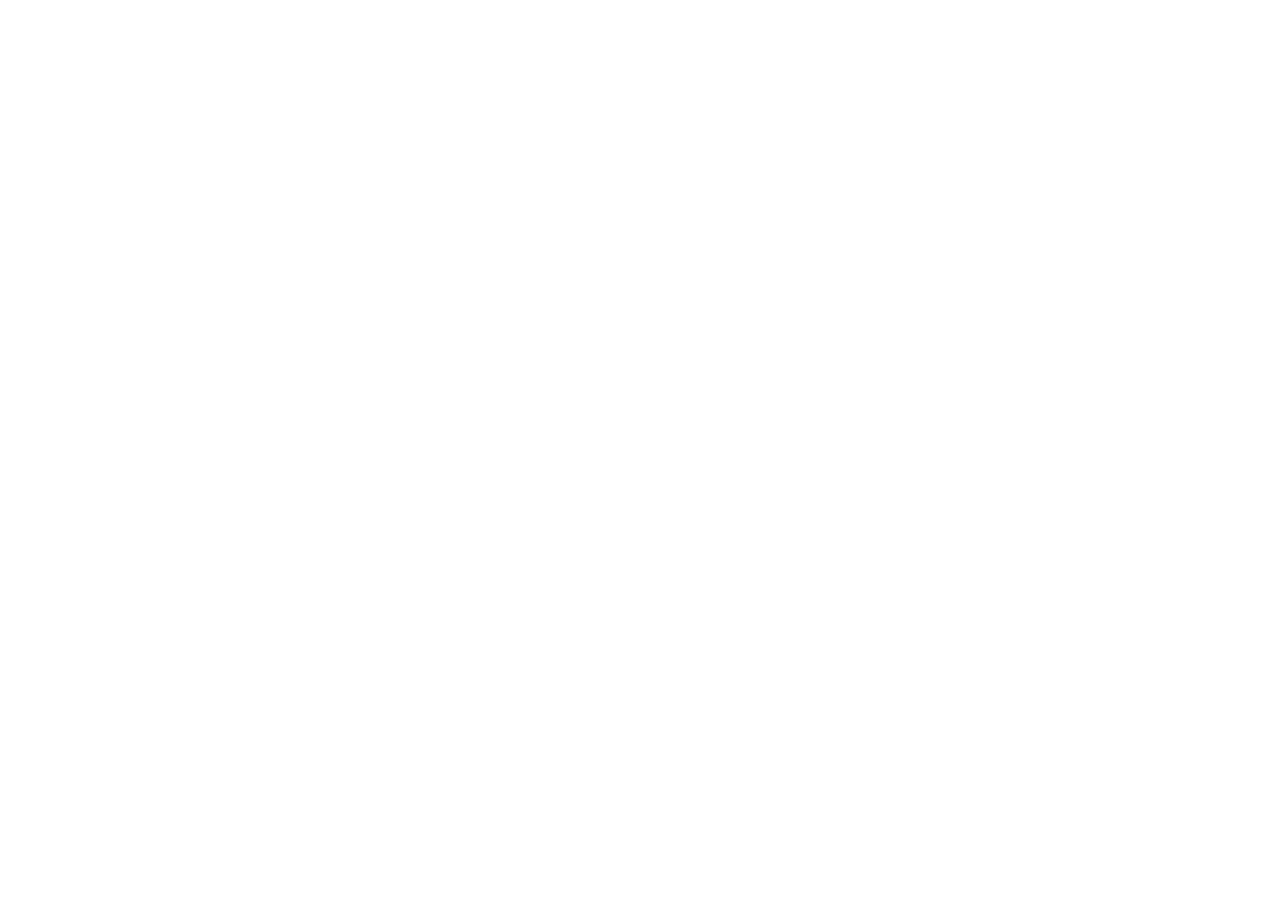
==== 123.html @ a20a1c56 "Add files via upload" ====
<!DOCTYPE html>
<html lang="en">
<head>
    <meta charset="UTF-8">
    <meta name="viewport" content="width=device-width, initial-scale=1.0">
    <title>Document</title>
</head>
<body>
    
</body>
</html>
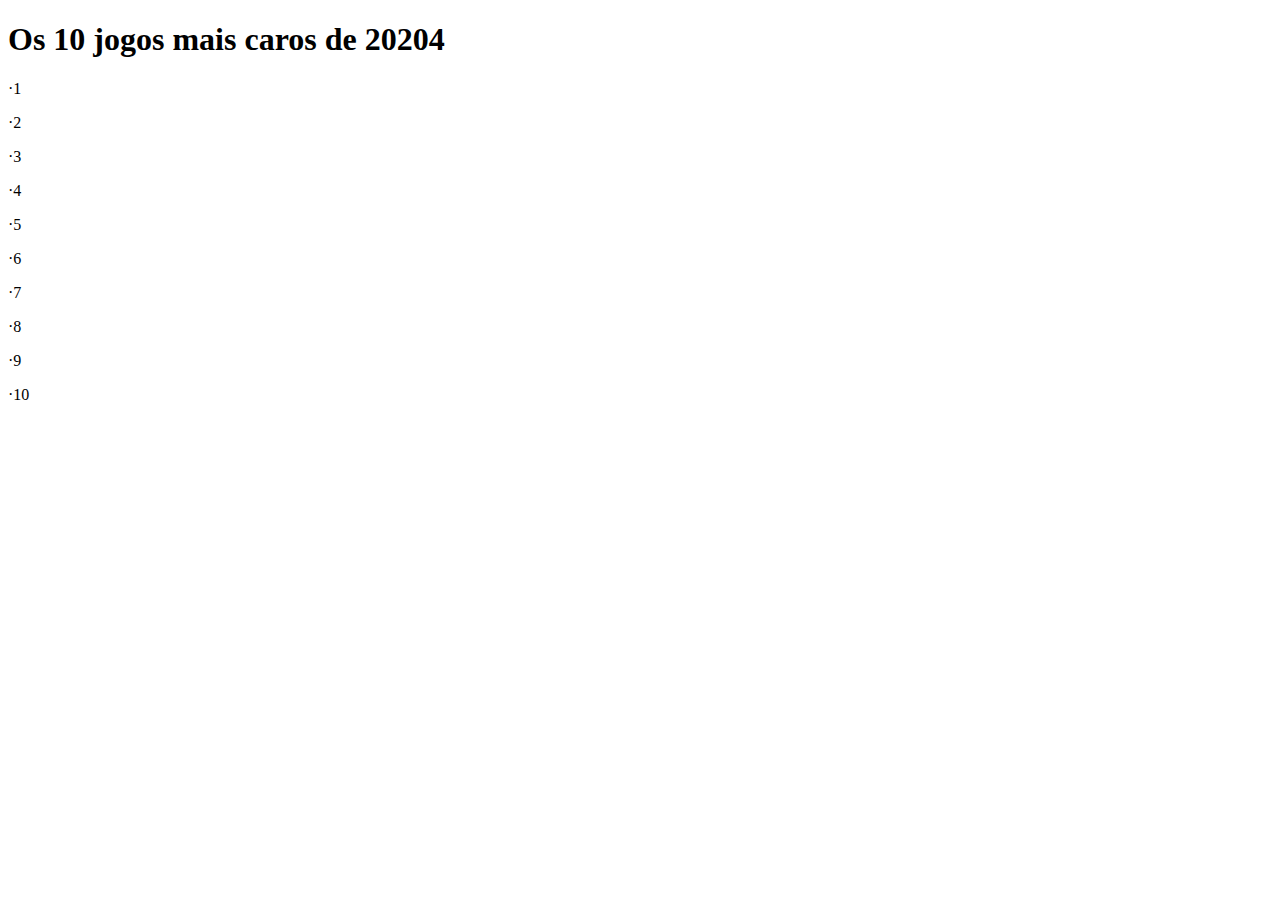
==== commit 1b008d0a: "1" ====
--- a/123.html
+++ b/123.html
@@ -6,6 +6,16 @@
     <title>Document</title>
 </head>
 <body>
-    
+  <h1>Os 10 jogos mais caros de 20204</h1>
+ <p>·1</p> 
+ <p>·2</p>
+ <p>·3</p>
+ <p>·4</p>
+ <p>·5</p>
+ <p>·6</p>
+ <p>·7</p>
+ <p>·8</p>
+ <p>·9</p>
+ <p>·10</p>
 </body>
 </html>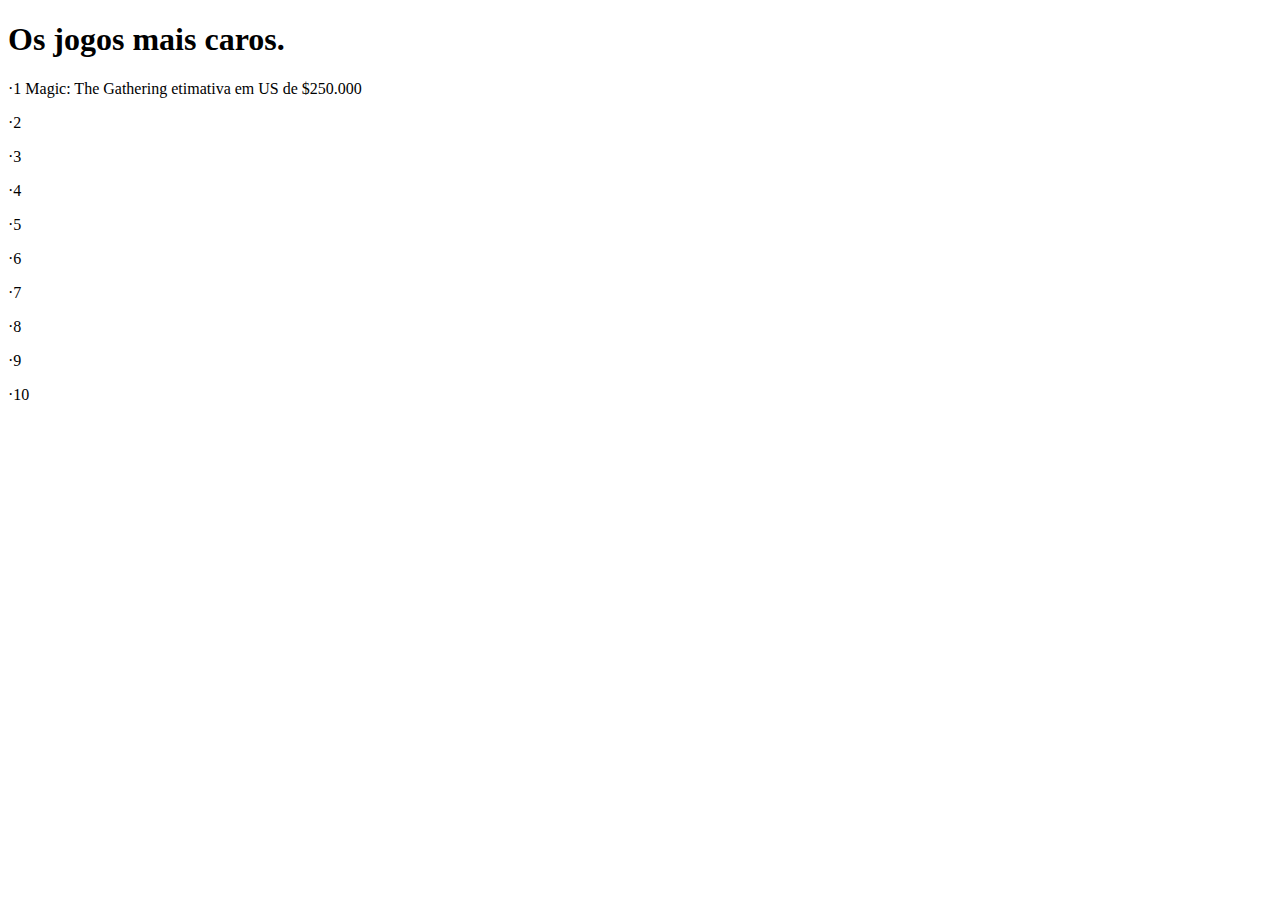
==== commit 563be36a: "123" ====
--- a/123.html
+++ b/123.html
@@ -6,8 +6,8 @@
     <title>Document</title>
 </head>
 <body>
-  <h1>Os 10 jogos mais caros de 20204</h1>
- <p>·1</p> 
+  <h1>Os jogos mais caros.</h1>
+ <p>·1 Magic: The Gathering etimativa em US de $250.000 </p> 
  <p>·2</p>
  <p>·3</p>
  <p>·4</p>
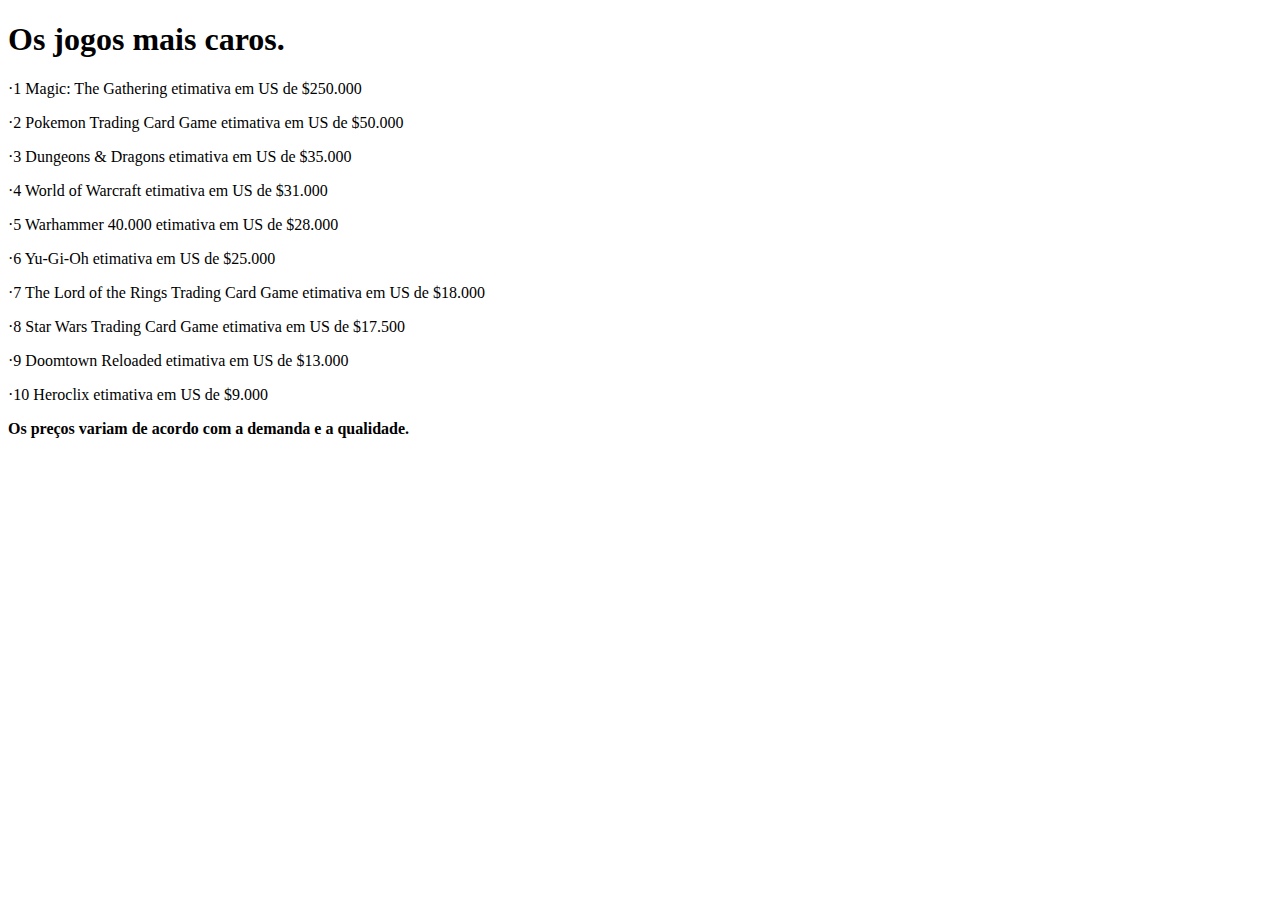
==== commit 326613c2: "123" ====
--- a/123.html
+++ b/123.html
@@ -8,14 +8,15 @@
 <body>
   <h1>Os jogos mais caros.</h1>
  <p>·1 Magic: The Gathering etimativa em US de $250.000 </p> 
- <p>·2</p>
- <p>·3</p>
- <p>·4</p>
- <p>·5</p>
- <p>·6</p>
- <p>·7</p>
- <p>·8</p>
- <p>·9</p>
- <p>·10</p>
+ <p>·2 Pokemon Trading Card Game etimativa em US de $50.000 </p>
+ <p>·3 Dungeons & Dragons etimativa em US de $35.000</p>
+ <p>·4 World of Warcraft etimativa em US de $31.000</p>
+ <p>·5 Warhammer 40.000 etimativa em US de $28.000</p>
+ <p>·6 Yu-Gi-Oh etimativa em US de $25.000</p>
+ <p>·7 The Lord of the Rings Trading Card Game etimativa em US de $18.000 </p>
+ <p>·8 Star Wars Trading Card Game etimativa em US de $17.500</p>
+ <p>·9 Doomtown Reloaded etimativa em US de $13.000</p>
+ <p>·10 Heroclix etimativa em US de $9.000 </p>
+ <p><strong>Os preços variam de acordo com a demanda e a qualidade.</strong> </p>
 </body>
 </html>